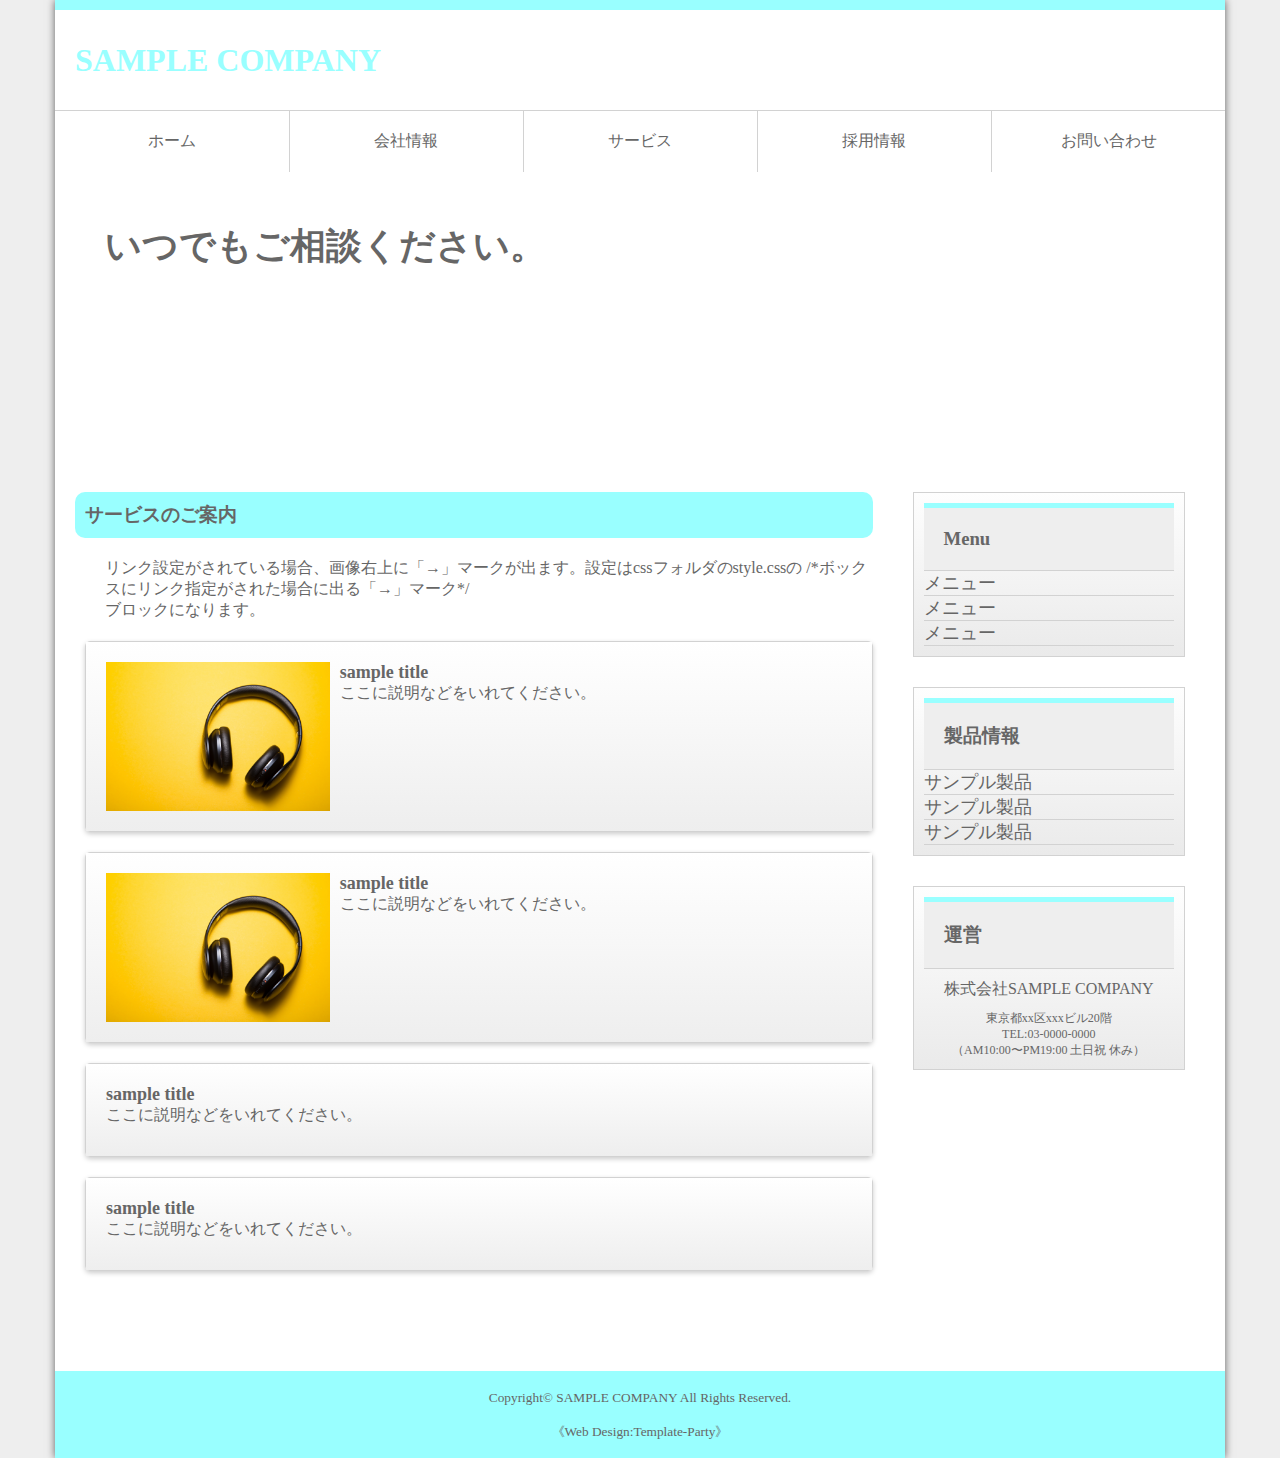
==== index.html @ 46c8af42 "Update and rename sample3.html to index.html" ====
<!DOCTYPE html>
<html lang="ja">
<head>
  <meta charset="UTF-8">
  <meta name="viewport" content="width=device-width, initial-scale=1.0">
  <meta http-equiv="X-UA-Compatible" content="ie=edge">
  <link rel="stylesheet" href="https://yu-spec.github.io/samplecompany3.github.io/sample.css">
  <title>sample company</title>
</head>
<body>
<div id="wrapper">
 <header>
  <div class="header-title">
    <h1>SAMPLE COMPANY</h1>
  </div>
  <!-- menu -->
  <div class="menu">
    <ul>
      <li><a href="https://yu-spec.github.io/samplecompany.github.io/">ホーム</a></li>
      <li><a href="file:///Users/takahashi/Documents/LP案件%E3%80%80模写（練習）/コーディング/sample%20company/sample2.html">会社情報</a></li>
      <li><a href="#">サービス</a></li>
      <li><a href="file:///Users/takahashi/Documents/LP案件%E3%80%80模写（練習）/コーディング/sample%20company/sample4.html">採用情報</a></li>
      <li><a href="file:///Users/takahashi/Documents/LP案件%E3%80%80模写（練習）/コーディング/sample%20company/sample5.html">お問い合わせ</a></li>
    </ul>
  </div>
  <div class="header-bg">
    <h2>いつでもご相談ください。</h2>
  </div>
 </header>
 <!-- section -->
 <div class="section">
   <!-- notice -->
 <div class="notice">
  <div class="notice-box">
  <div class="notice-title">
    <h3>サービスのご案内</h3>
  </div>
  <div class="notice-text">
    <p>リンク設定がされている場合、画像右上に「→」マークが出ます。設定はcssフォルダのstyle.cssの
      /*ボックスにリンク指定がされた場合に出る「→」マーク*/
    <br>ブロックになります。
   </p>
  </div>
  <div class="item">
    <a href="">
      <img src="https://yu-spec.github.io/samplecompany3.github.io/product.jpg" alt="">
      <div class="item-text">
        <h4>sample title</h4>
        <p>ここに説明などをいれてください。</p>
      </div>
    </a>
  </div>
  <div class="item">
    <a href="">
      <img src="https://yu-spec.github.io/samplecompany3.github.io/product.jpg" alt="">
      <div class="item-text">
        <h4>sample title</h4>
        <p>ここに説明などをいれてください。</p>
      </div>
    </a>
  </div>
  <div class="item">
    <a href="">
      <div class="item-text">
        <h4>sample title</h4>
        <p>ここに説明などをいれてください。</p>
      </div>
    </a>
  </div>
  <div class="item">
    <a href="">
      <div class="item-text">
        <h4>sample title</h4>
        <p>ここに説明などをいれてください。</p>
      </div>
    </a>
  </div>
 </div>
 </div>
 <!-- submenu -->
  <div class="submenu">
   <div class="box">
    <div class="submenu-title1">
      <h3>Menu</h3>
    </div>
    <div class="submenu-list1">
      <ul>
        <li><a href="">メニュー</a></li>
        <li><a href="">メニュー</a></li>
        <li><a href="">メニュー</a></li>
      </ul>
    </div>
  </div>
  <div class="box">
   <div class="submenu-title1">
     <h3>製品情報</h3>
   </div>
   <div class="submenu-list1">
     <ul>
       <li><a href="">サンプル製品</a></li>
       <li><a href="">サンプル製品</a></li>
       <li><a href="">サンプル製品</a></li>
     </ul>
   </div>
 </div>
 <div class="box">
  <div class="submenu-title1">
    <h3>運営</h3>
  </div>
 <div class="company">
  <div class="submenu-maintext">
    <p>株式会社SAMPLE COMPANY</p>
   <div class="submenu-subtext">
    <p>東京都xx区xxxビル20階</p>
    <p>TEL:03-0000-0000</p>
    <p>（AM10:00〜PM19:00 土日祝 休み）</p>
  </div>
 </div>
</div>
</div>
</div>
</div>
<footer>
  <small>
    <p>Copyright© <a href="">SAMPLE COMPANY</a> All Rights Reserved.
    <br><a href="">《Web Design:Template-Party》</a></p>
  </small>
</footer>
</div>
</body>
</html>
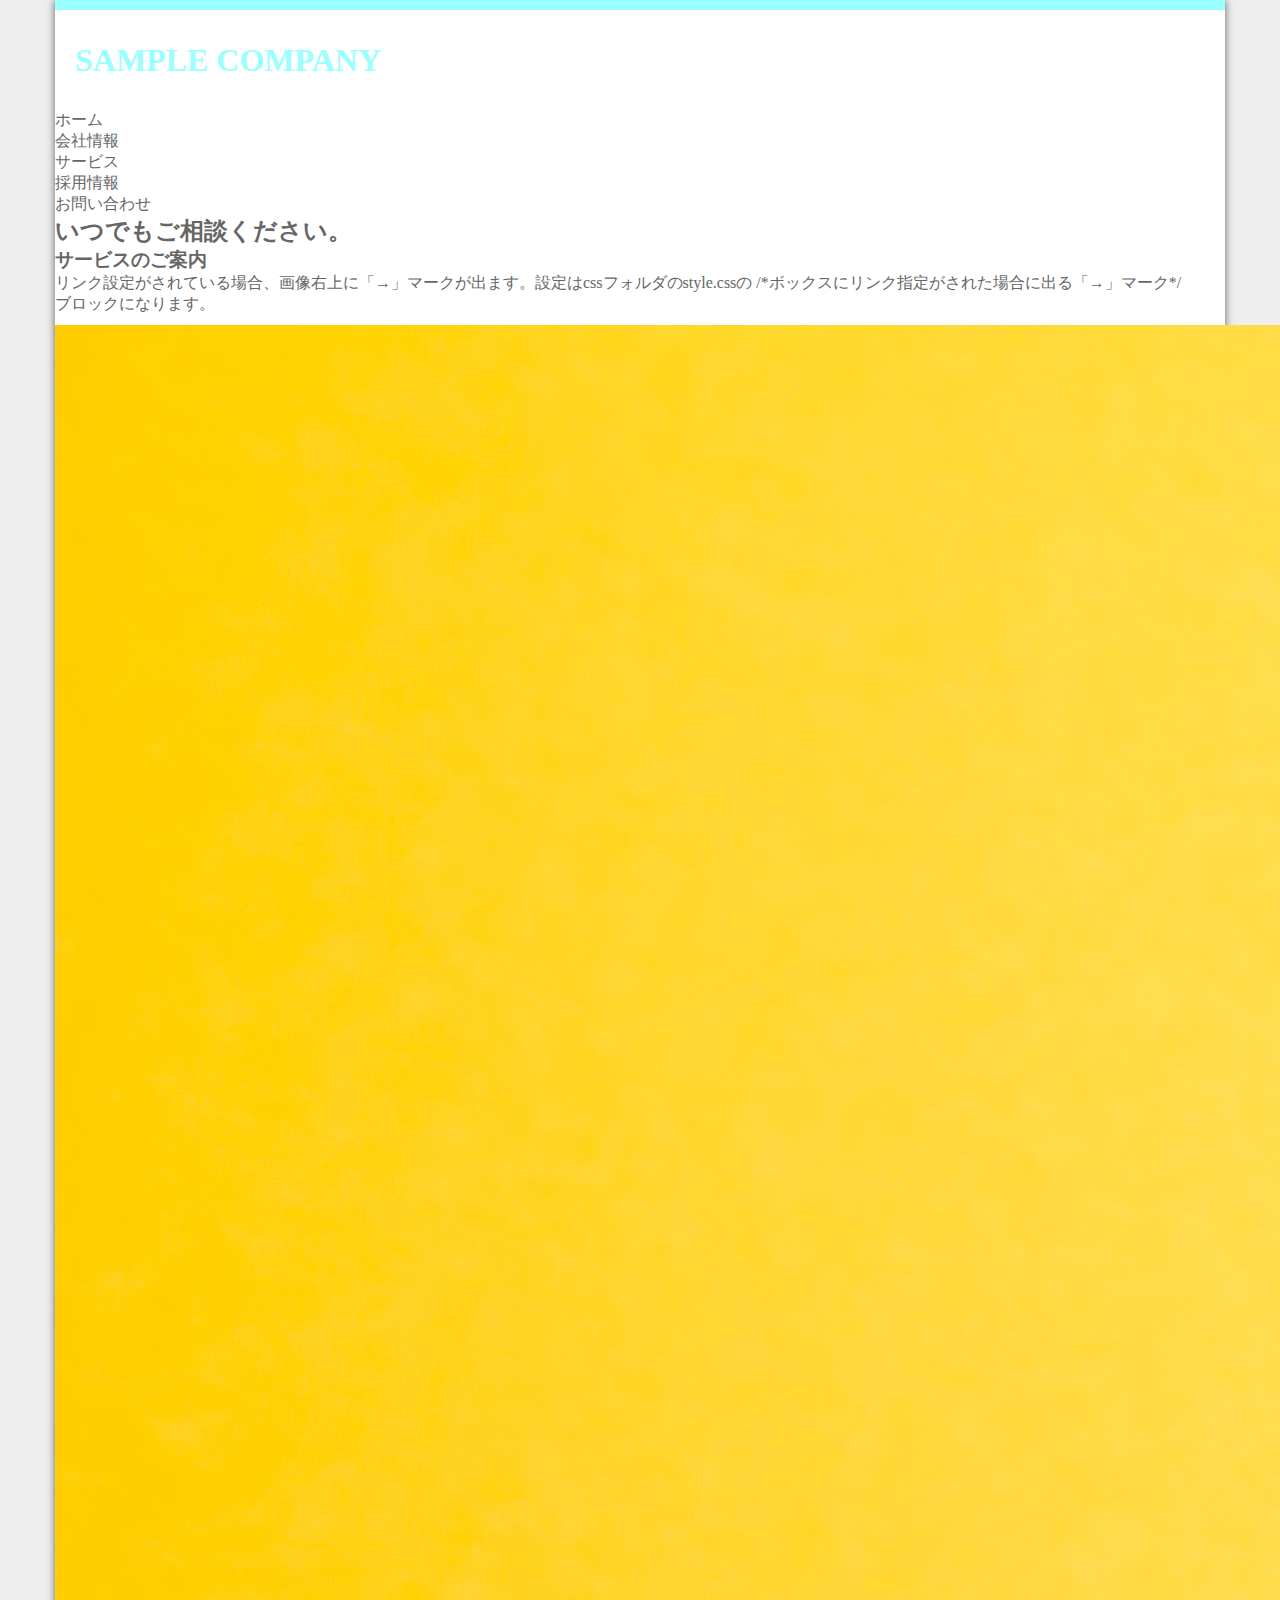
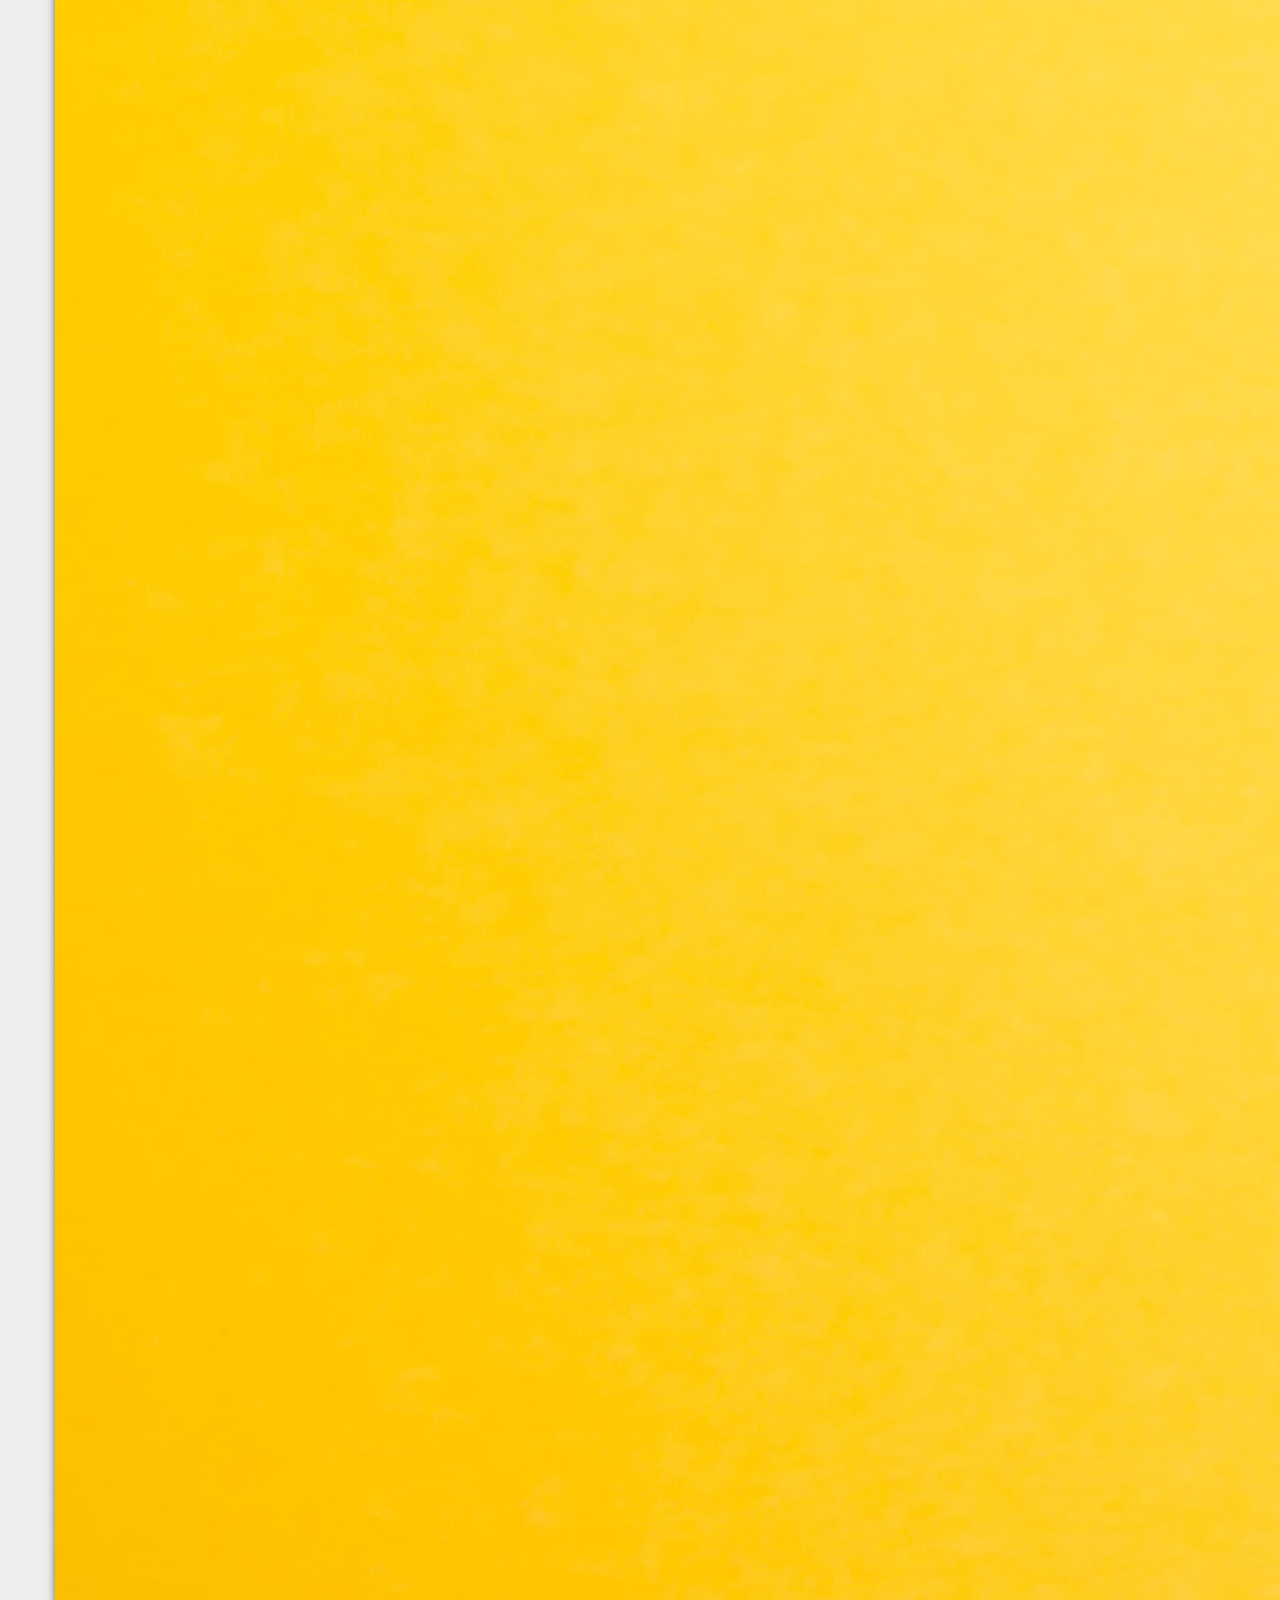
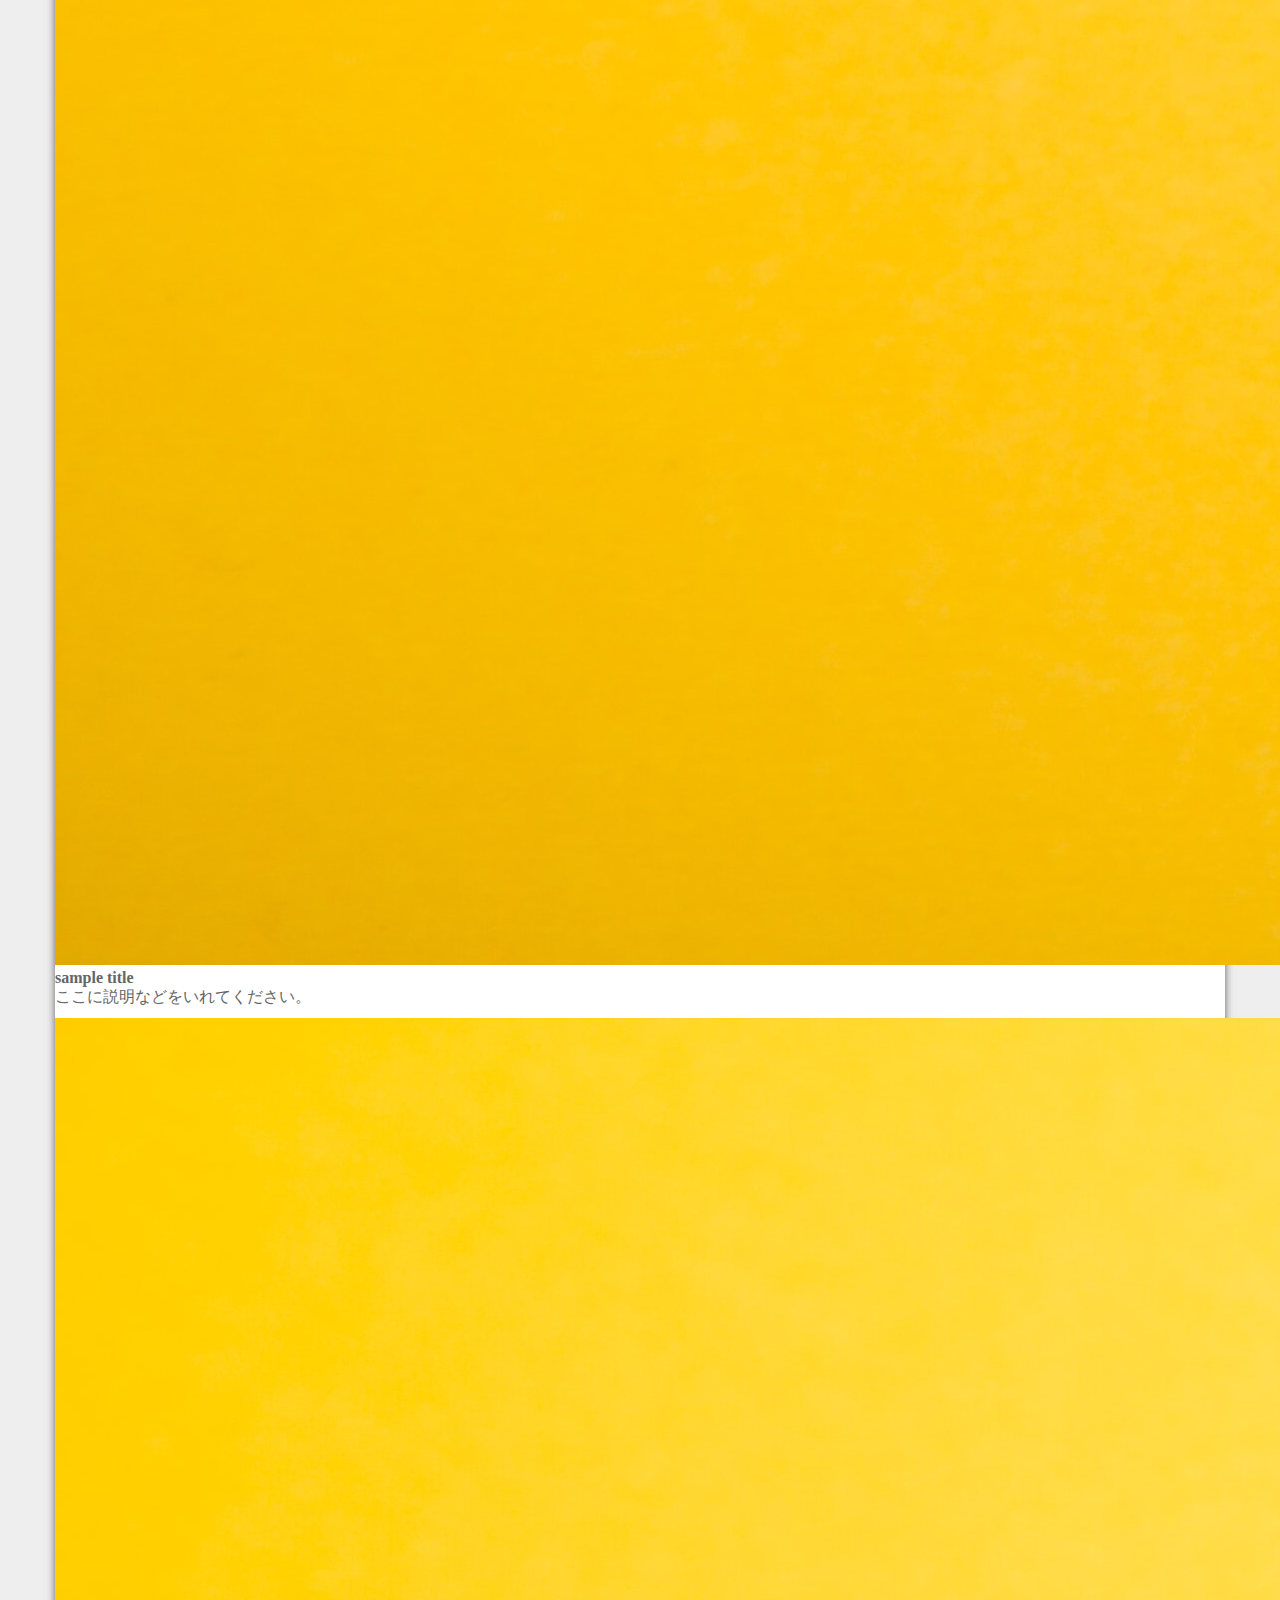
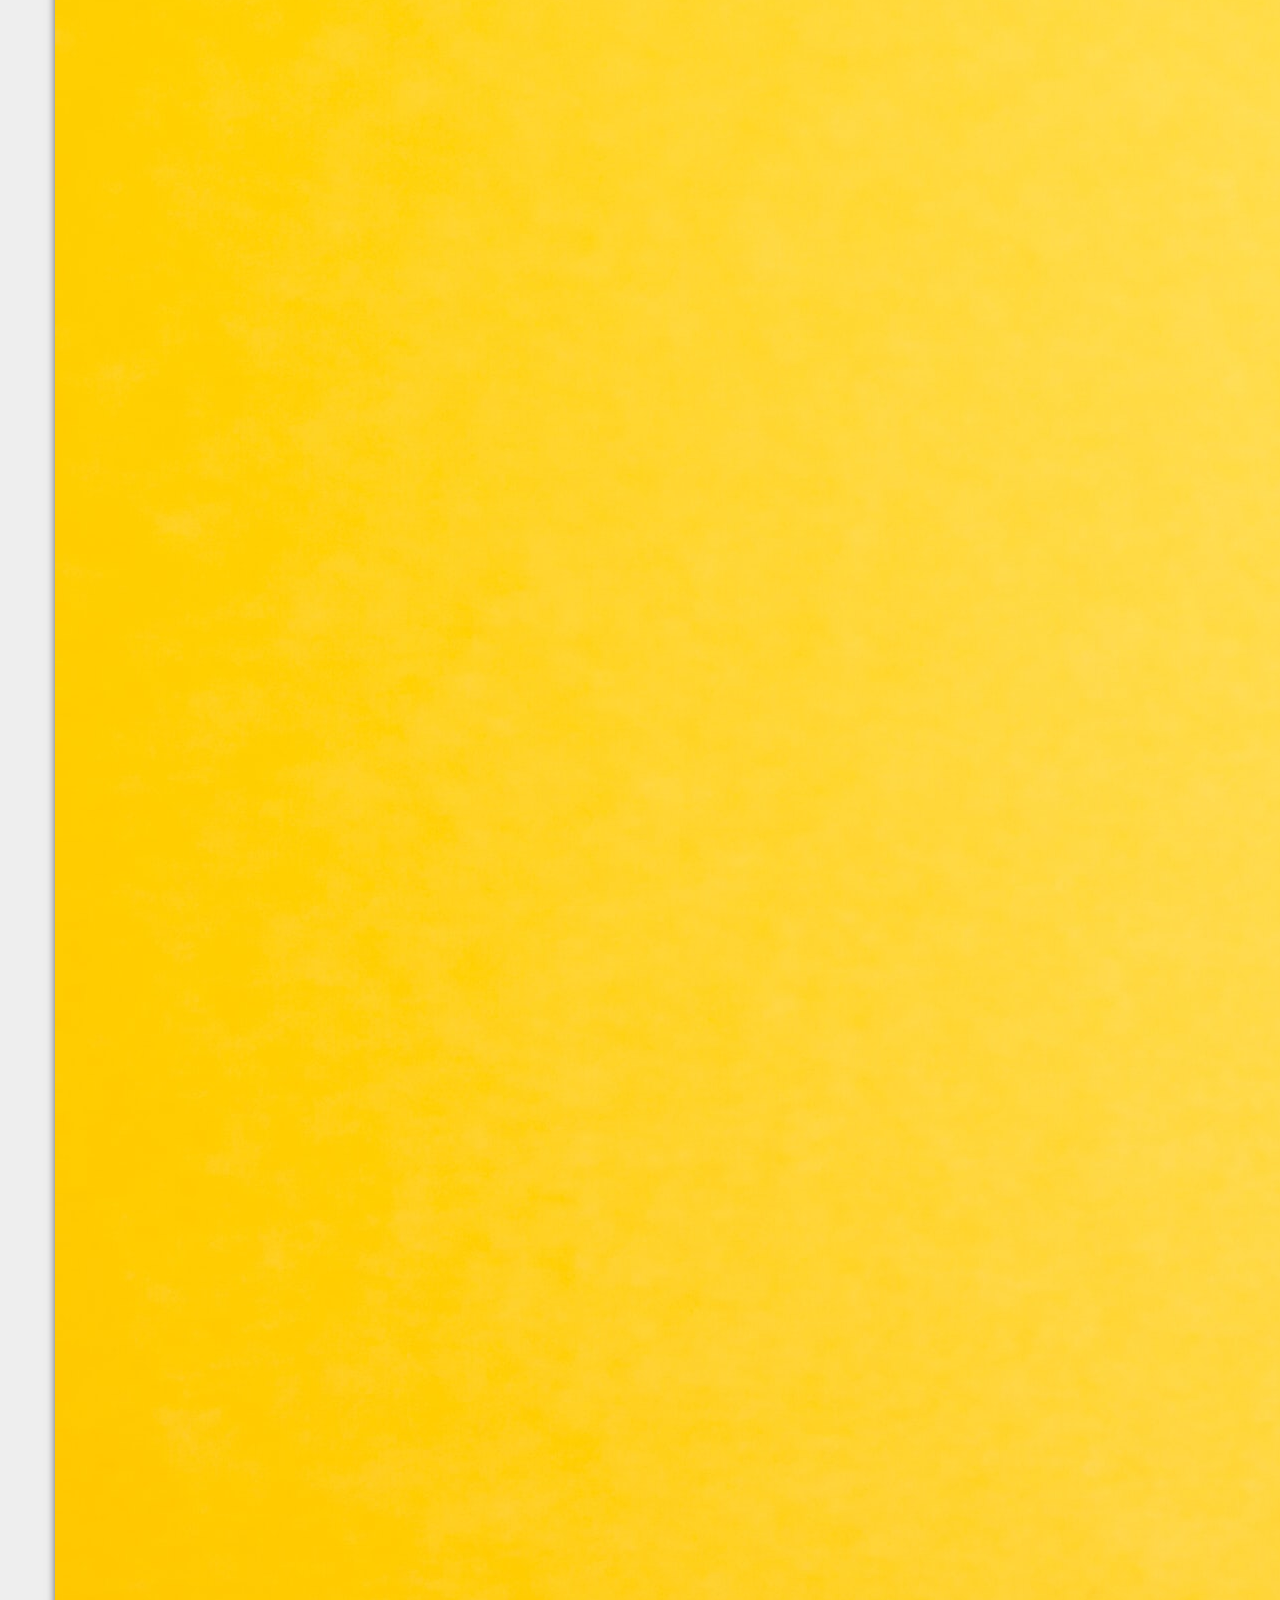
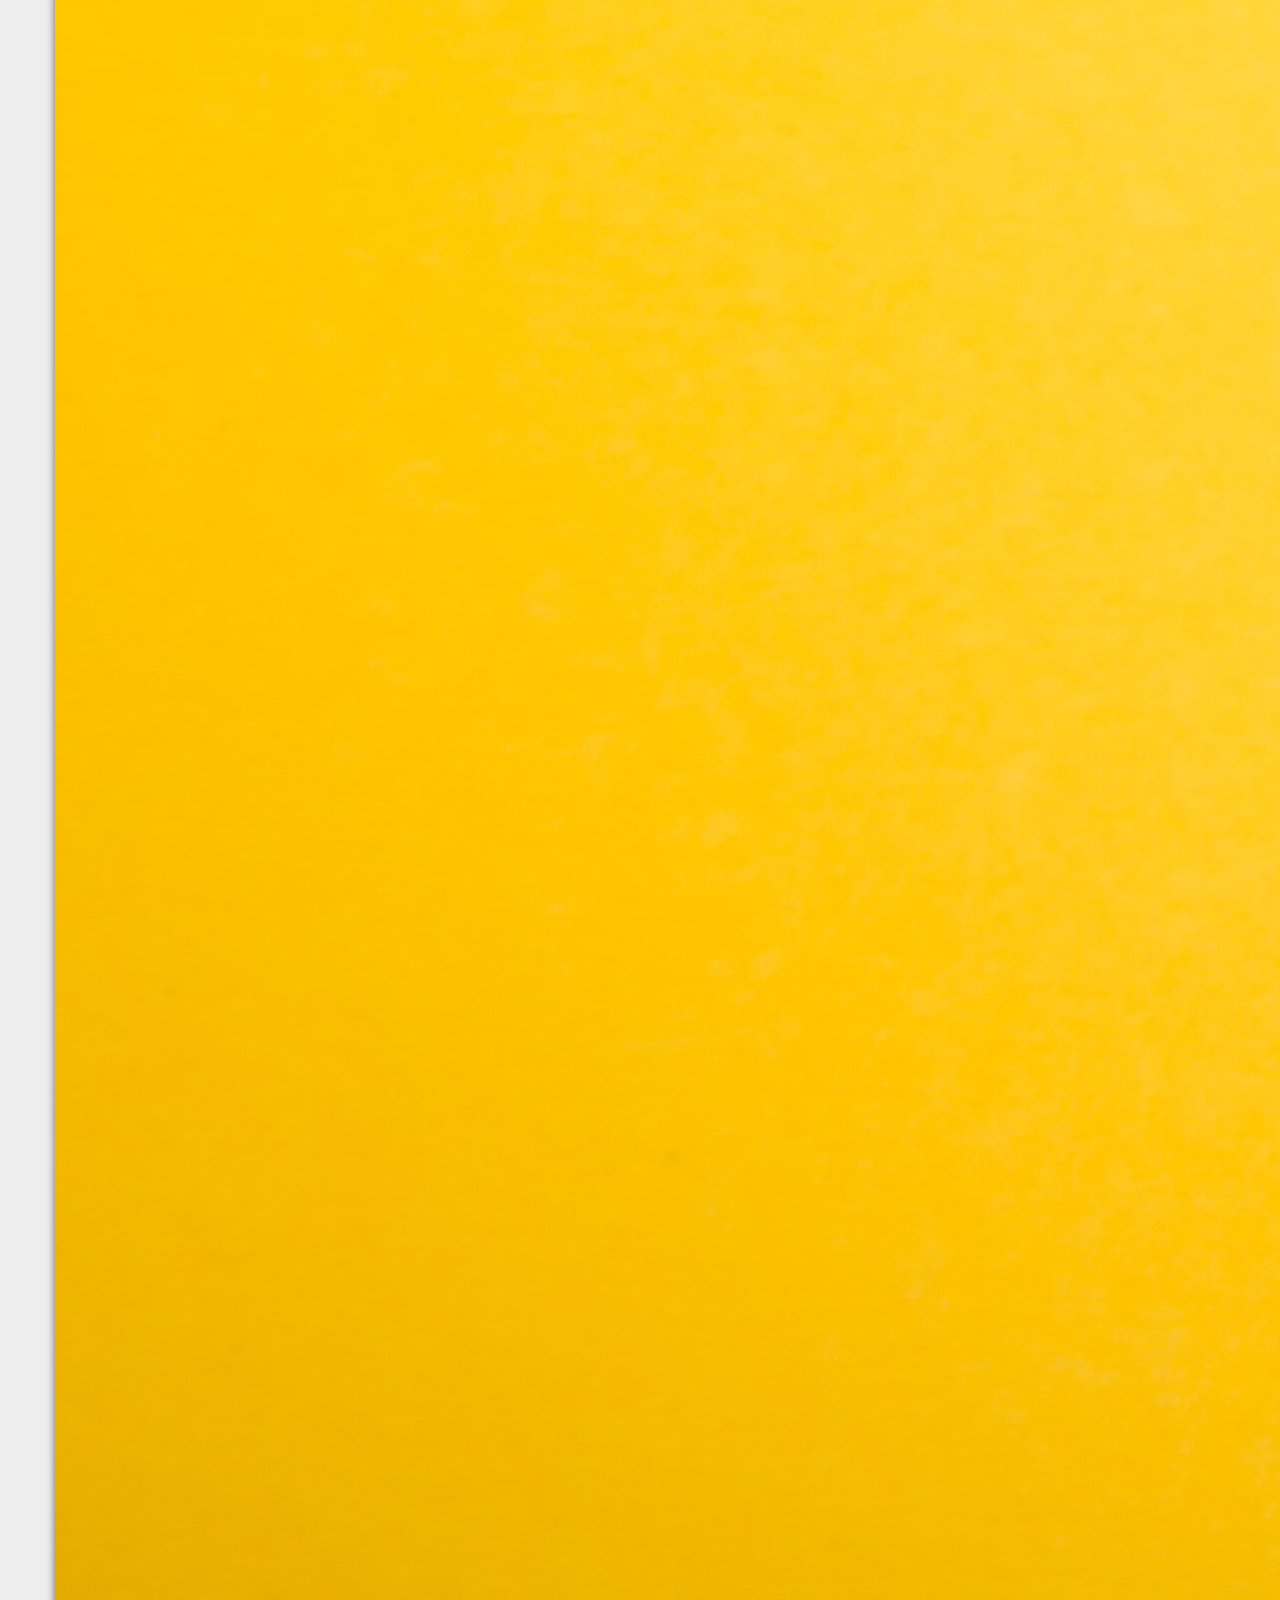
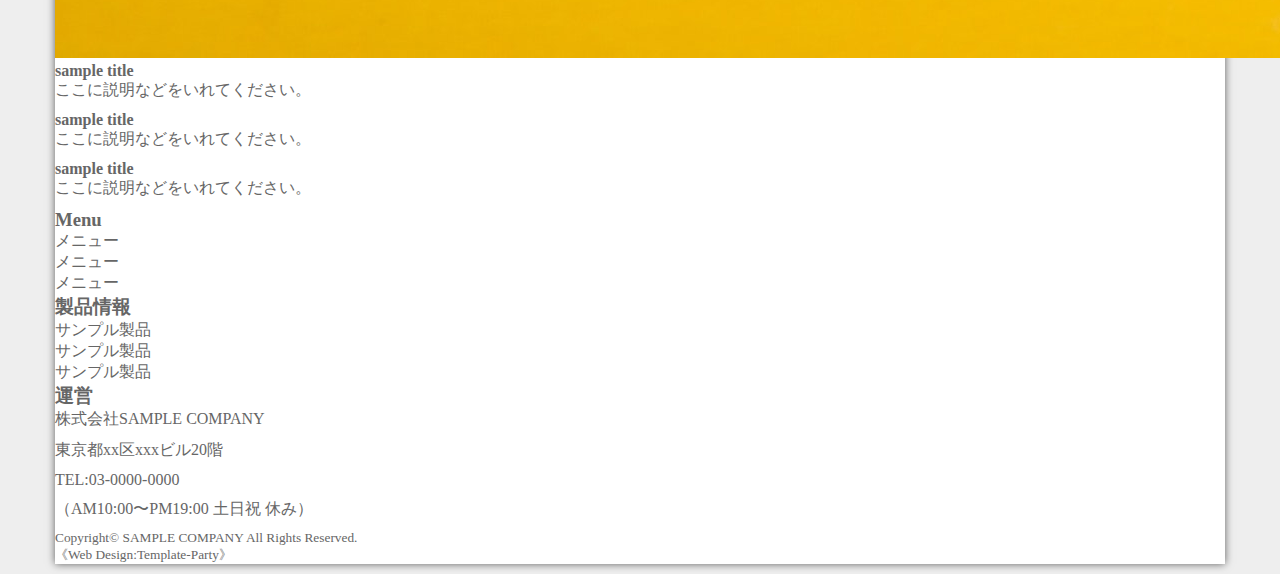
==== commit a519b468: "Update index.html" ====
--- a/index.html
+++ b/index.html
@@ -17,7 +17,7 @@
   <div class="menu">
     <ul>
       <li><a href="https://yu-spec.github.io/samplecompany.github.io/">ホーム</a></li>
-      <li><a href="file:///Users/takahashi/Documents/LP案件%E3%80%80模写（練習）/コーディング/sample%20company/sample2.html">会社情報</a></li>
+      <li><a href="https://yu-spec.github.io/samplecompany2.github.io/">会社情報</a></li>
       <li><a href="#">サービス</a></li>
       <li><a href="file:///Users/takahashi/Documents/LP案件%E3%80%80模写（練習）/コーディング/sample%20company/sample4.html">採用情報</a></li>
       <li><a href="file:///Users/takahashi/Documents/LP案件%E3%80%80模写（練習）/コーディング/sample%20company/sample5.html">お問い合わせ</a></li>
